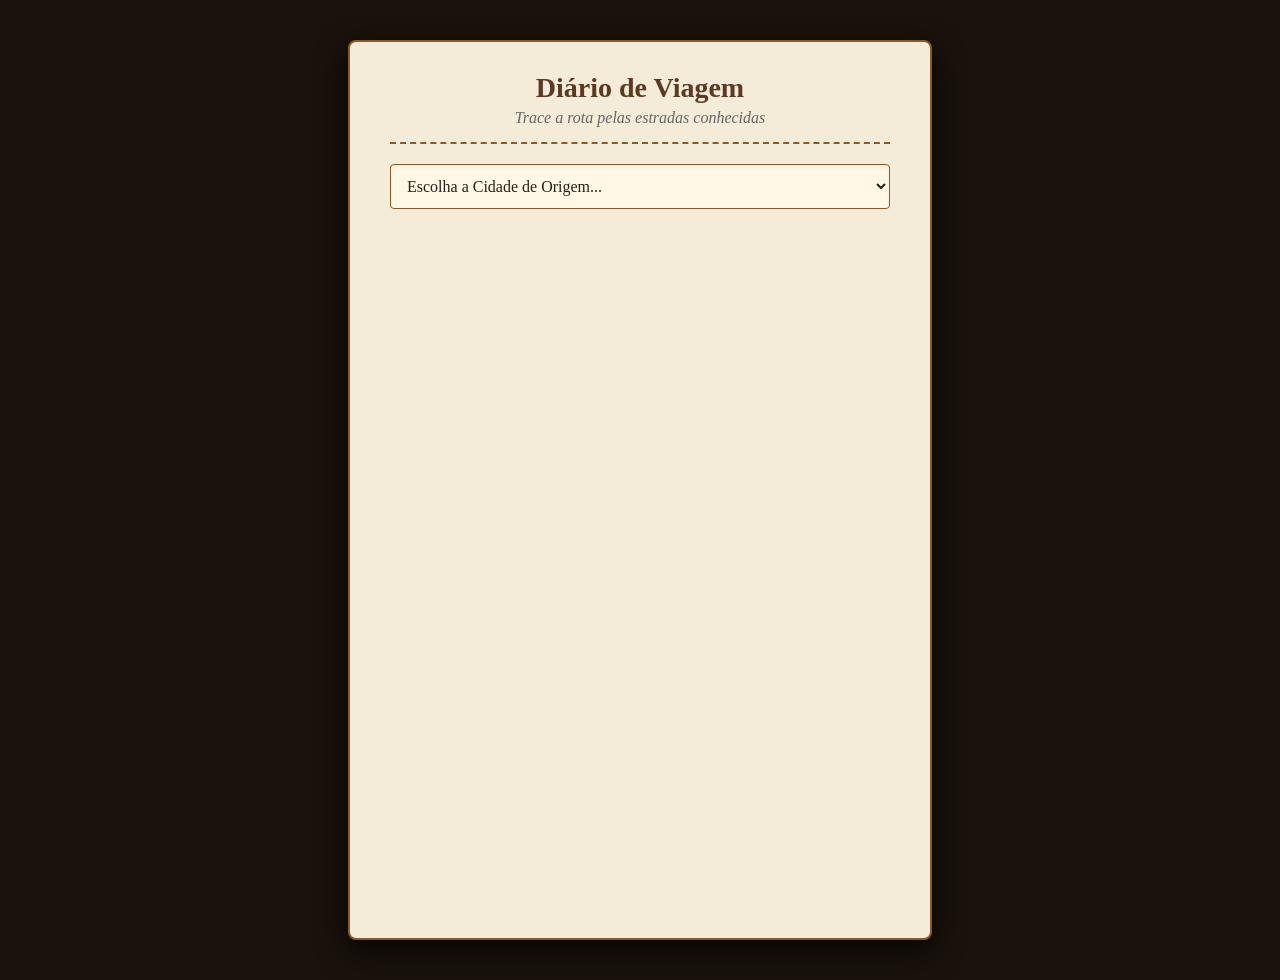
==== index.html @ eaf77813 "Rename viagens.html to index.html" ====
<!DOCTYPE html>
<html lang="pt-BR">
<head>
    <meta charset="UTF-8">
    <meta name="viewport" content="width=device-width, initial-scale=1.0">
    <title>Rotas de Faerûn - D&D</title>
    <link rel="stylesheet" href="style-viagens.css">
</head>
<body>
    <div class="container">
        <header>
            <h1>Diário de Viagem</h1>
            <p class="subtitle">Trace a rota pelas estradas conhecidas</p>
        </header>

        <div id="route-builder">
            <div id="steps-container">
                <!-- Os campos de seleção (select) serão gerados aqui dinamicamente -->
            </div>
        </div>

        <div id="summary-box" class="summary-box hidden">
            <!-- O resumo atualizado aparecerá aqui -->
        </div>
    </div>

    <script src="script-viagens.js"></script>
</body>
</html>
---- style-viagens.css ----
:root {
    --bg-color: #f4ecd8;
    --text-color: #2c1e16;
    --border-color: #8b5a2b;
    --highlight: #5c3a21;
}

body {
    font-family: 'Georgia', serif;
    background-color: #1a120c;
    color: var(--text-color);
    display: flex;
    justify-content: center;
    padding: 40px 20px;
    margin: 0;
    min-height: 100vh;
}

.container {
    background-color: var(--bg-color);
    padding: 30px 40px;
    border-radius: 8px;
    box-shadow: 0 10px 30px rgba(0, 0, 0, 0.8);
    border: 2px solid var(--border-color);
    width: 100%;
    max-width: 500px;
    display: flex;
    flex-direction: column;
}

header {
    text-align: center;
    margin-bottom: 20px;
    border-bottom: 2px dashed var(--border-color);
    padding-bottom: 15px;
}

h1 {
    font-size: 28px;
    margin: 0 0 5px 0;
    color: var(--highlight);
}

.subtitle {
    font-style: italic;
    margin: 0;
    color: #666;
}

#route-builder {
    flex-grow: 1;
    margin-bottom: 20px;
}

.step-wrapper {
    display: flex;
    flex-direction: column;
    align-items: center;
    margin-bottom: 15px;
    animation: fadeIn 0.3s ease-in-out;
}

.step-arrow {
    color: var(--border-color);
    font-size: 24px;
    margin-bottom: 10px;
}

select {
    width: 100%;
    padding: 12px;
    font-family: 'Georgia', serif;
    font-size: 16px;
    background-color: #fff8e7;
    border: 1px solid var(--border-color);
    border-radius: 4px;
    color: var(--text-color);
    cursor: pointer;
    box-shadow: inset 0 2px 4px rgba(0,0,0,0.05);
}

select:focus {
    outline: none;
    border-color: var(--highlight);
    box-shadow: 0 0 5px rgba(139, 90, 43, 0.5);
}

.summary-box {
    background-color: rgba(139, 90, 43, 0.1);
    border: 2px solid var(--border-color);
    border-radius: 6px;
    padding: 15px;
    text-align: left;
}

.summary-box.hidden {
    display: none;
}

.summary-box p {
    margin: 8px 0;
    font-size: 16px;
    line-height: 1.4;
}

.summary-box strong {
    color: var(--highlight);
}

.route-path {
    color: #4a2e1b;
    font-weight: bold;
    font-style: italic;
}

@keyframes fadeIn {
    from { opacity: 0; transform: translateY(-10px); }
    to { opacity: 1; transform: translateY(0); }
}
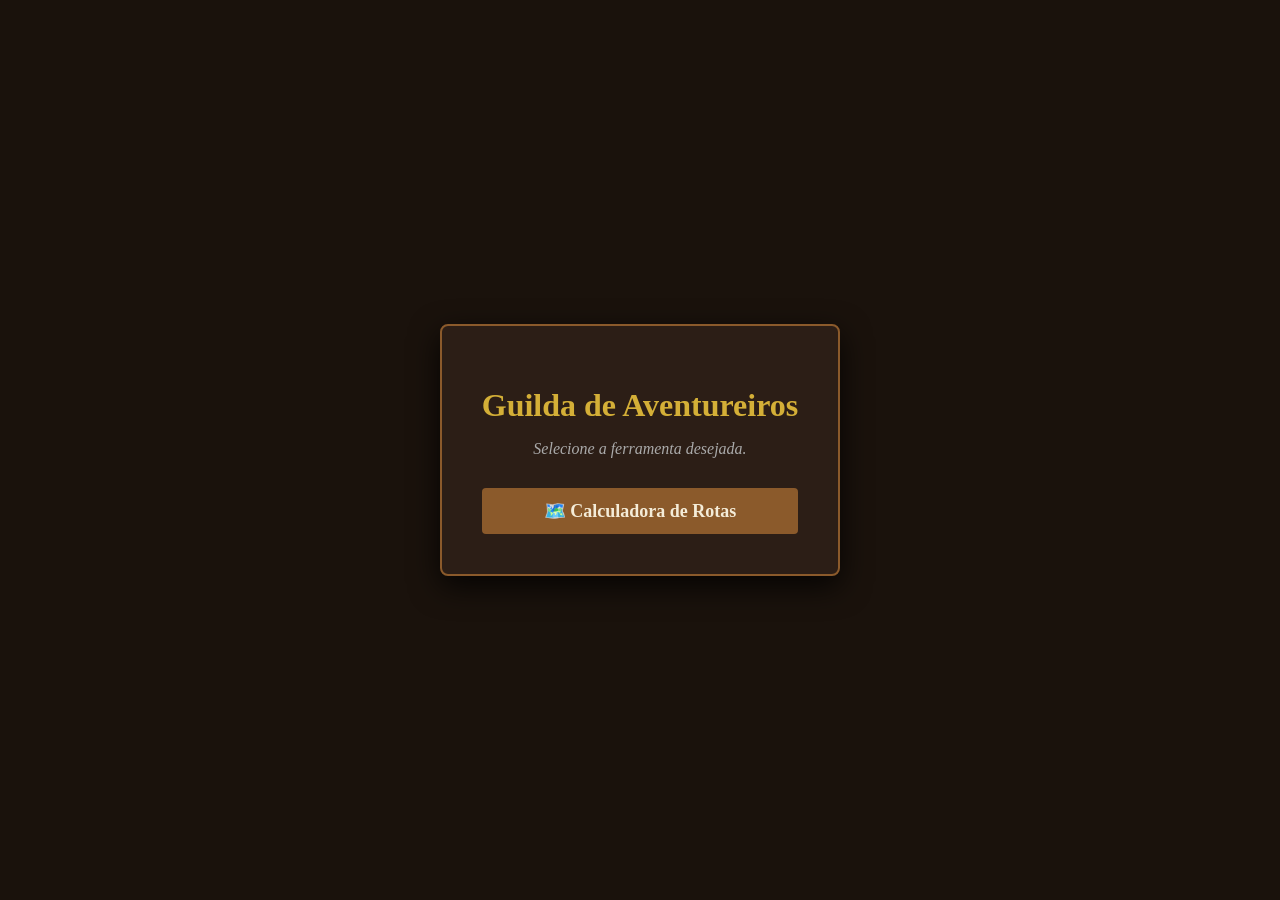
==== commit 741974ba: "Add files via upload" ====
--- a/index.html
+++ b/index.html
@@ -3,27 +3,61 @@
 <head>
     <meta charset="UTF-8">
     <meta name="viewport" content="width=device-width, initial-scale=1.0">
-    <title>Rotas de Faerûn - D&D</title>
-    <link rel="stylesheet" href="style-viagens.css">
+    <title>Dito's Party</title>
+    <style>
+        body {
+            font-family: 'Georgia', serif;
+            background-color: #1a120c;
+            color: #f4ecd8;
+            display: flex;
+            justify-content: center;
+            align-items: center;
+            height: 100vh;
+            margin: 0;
+            text-align: center;
+        }
+        .hub-container {
+            background-color: #2c1e16;
+            padding: 40px;
+            border-radius: 8px;
+            border: 2px solid #8b5a2b;
+            box-shadow: 0 10px 30px rgba(0, 0, 0, 0.8);
+            max-width: 400px;
+        }
+        h1 {
+            color: #d4af37;
+            margin-bottom: 10px;
+        }
+        p {
+            color: #aaa;
+            margin-bottom: 30px;
+            font-style: italic;
+        }
+        .tool-link {
+            display: inline-block;
+            background-color: #8b5a2b;
+            color: #f4ecd8;
+            text-decoration: none;
+            padding: 12px 24px;
+            font-size: 18px;
+            font-weight: bold;
+            border-radius: 4px;
+            transition: background-color 0.3s;
+            width: 100%;
+            box-sizing: border-box;
+        }
+        .tool-link:hover {
+            background-color: #6b4423;
+        }
+    </style>
 </head>
 <body>
-    <div class="container">
-        <header>
-            <h1>Diário de Viagem</h1>
-            <p class="subtitle">Trace a rota pelas estradas conhecidas</p>
-        </header>
-
-        <div id="route-builder">
-            <div id="steps-container">
-                <!-- Os campos de seleção (select) serão gerados aqui dinamicamente -->
-            </div>
-        </div>
-
-        <div id="summary-box" class="summary-box hidden">
-            <!-- O resumo atualizado aparecerá aqui -->
-        </div>
+    <div class="hub-container">
+        <h1>Guilda de Aventureiros</h1>
+        <p>Selecione a ferramenta desejada.</p>
+        
+        <!-- Link apontando para o seu arquivo renomeado -->
+        <a href="viagens.html" class="tool-link">🗺️ Calculadora de Rotas</a>
     </div>
-
-    <script src="script-viagens.js"></script>
 </body>
-</html>
+</html>
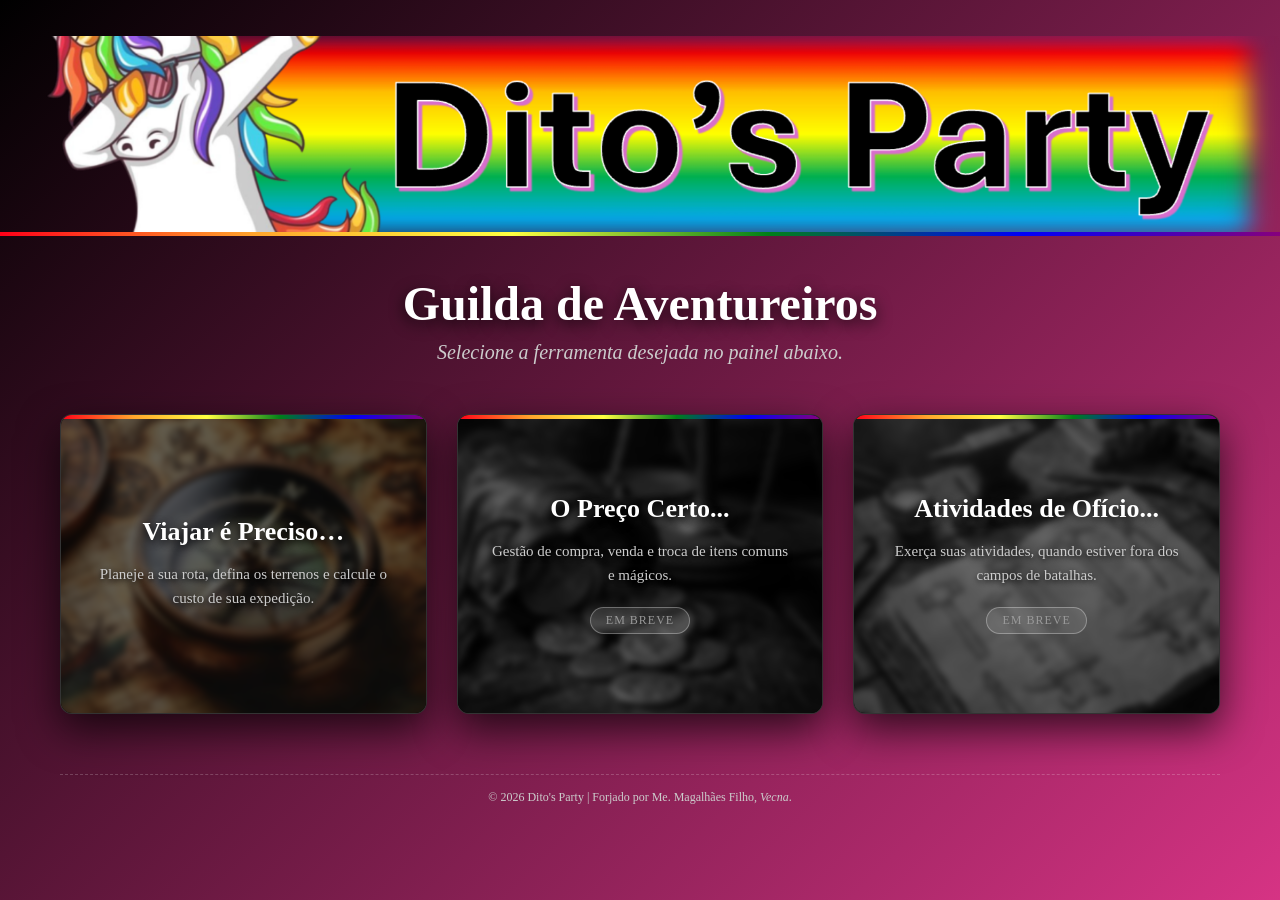
==== commit 7bedac2e: "Add files via upload" ====
--- a/index.html
+++ b/index.html
@@ -4,60 +4,59 @@
     <meta charset="UTF-8">
     <meta name="viewport" content="width=device-width, initial-scale=1.0">
     <title>Dito's Party</title>
-    <style>
-        body {
-            font-family: 'Georgia', serif;
-            background-color: #1a120c;
-            color: #f4ecd8;
-            display: flex;
-            justify-content: center;
-            align-items: center;
-            height: 100vh;
-            margin: 0;
-            text-align: center;
-        }
-        .hub-container {
-            background-color: #2c1e16;
-            padding: 40px;
-            border-radius: 8px;
-            border: 2px solid #8b5a2b;
-            box-shadow: 0 10px 30px rgba(0, 0, 0, 0.8);
-            max-width: 400px;
-        }
-        h1 {
-            color: #d4af37;
-            margin-bottom: 10px;
-        }
-        p {
-            color: #aaa;
-            margin-bottom: 30px;
-            font-style: italic;
-        }
-        .tool-link {
-            display: inline-block;
-            background-color: #8b5a2b;
-            color: #f4ecd8;
-            text-decoration: none;
-            padding: 12px 24px;
-            font-size: 18px;
-            font-weight: bold;
-            border-radius: 4px;
-            transition: background-color 0.3s;
-            width: 100%;
-            box-sizing: border-box;
-        }
-        .tool-link:hover {
-            background-color: #6b4423;
-        }
-    </style>
+    <link rel="stylesheet" href="style.css">
 </head>
-<body>
-    <div class="hub-container">
-        <h1>Guilda de Aventureiros</h1>
-        <p>Selecione a ferramenta desejada.</p>
-        
-        <!-- Link apontando para o seu arquivo renomeado -->
-        <a href="viagens.html" class="tool-link">🗺️ Calculadora de Rotas</a>
+<body class="page-index">
+    
+    <!-- BANNER AGORA FICA AQUI EM CIMA, FORA DA GRELHA -->
+    <div class="banner-full-top">
+        <img src="img/banner-principal.png" alt="Banner Oficial Dito's Party">
+    </div>
+
+    <!-- Grelha Principal (Max 1200px e Centralizada) -->
+    <div class="hub-wrapper">
+
+        <!-- Cabeçalho Ocupa as 3 Colunas -->
+        <div class="grid-span-3 header-container">
+            <h1>Guilda de Aventureiros</h1>
+            <p class="subtitle">Selecione a ferramenta desejada no painel abaixo.</p>
+        </div>
+
+        <!-- Cartão 1: Logística (1 Coluna) -->
+        <a href="viagens.html" class="tool-card">
+            <!-- A imagem de fundo (coloque um ficheiro bg-viagem.jpg na sua pasta img) -->
+            <div class="card-bg" style="background-image: url('img/bg-viagem.jpeg');"></div>
+            <div class="card-content">
+                <h2>Viajar é Preciso…</h2>
+                <p>Planeje a sua rota, defina os terrenos e calcule o custo de sua expedição.</p>
+            </div>
+        </a>
+
+        <!-- Cartão 2: Mercado (1 Coluna) -->
+        <a href="#" class="tool-card disabled">
+            <div class="card-bg" style="background-image: url('img/bg-mercado.jpeg');"></div>
+            <div class="card-content">
+                <h2>O Preço Certo...</h2>
+                <p>Gestão de compra, venda e troca de itens comuns e mágicos.</p>
+                <span class="badge-breve">Em breve</span>
+            </div>
+        </a>
+
+        <!-- Cartão 3: Fichas (1 Coluna) -->
+        <a href="#" class="tool-card disabled">
+            <div class="card-bg" style="background-image: url('img/bg-oficio.jpeg');"></div>
+            <div class="card-content">
+                <h2>Atividades de Ofício...</h2>
+                <p>Exerça suas atividades, quando estiver fora dos campos de batalhas.</p>
+                <span class="badge-breve">Em breve</span>
+            </div>
+        </a>
+
+        <!-- Rodapé Ocupa as 3 Colunas -->
+        <footer class="grid-span-3 site-footer">
+            © 2026 Dito's Party | Forjado por Me. Magalhães Filho, <i>Vecna</i>.
+        </footer>
+
     </div>
 </body>
 </html>
--- a/style.css
+++ b/style.css
@@ -0,0 +1,369 @@
+/* =========================================================
+   STYLE.CSS - IDENTIDADE GLOBAL ANIMADA (DITO'S PARTY)
+   ========================================================= */
+:root {
+    --bg-input: rgba(30, 30, 30, 0.8);  /* Inputs semi-transparentes */
+    --text-main: #ffffff;               /* Texto principal em branco puro para leitura máxima */
+    --text-muted: #cccccc;              /* Texto secundário mais claro (cinza claro) */
+    --border-color: rgba(255, 255, 255, 0.2); /* Bordas levemente mais visíveis */
+    
+    /* Novas cores de alto contraste para fundos escuros */
+    --accent-primary: #fbbf24;          /* Dourado/Âmbar vibrante (Excelente legibilidade) */
+    --accent-hover: #fcd34d;            /* Dourado claro para hover */
+    --accent-blue: #38bdf8;             /* Azul celeste brilhante para botões de mapa */
+    
+    --rainbow-gradient: linear-gradient(90deg, #ff0018, #ffa52c, #ffff41, #008018, #0000f9, #86007d);
+}
+
+*, *::before, *::after { box-sizing: border-box; }
+
+body {
+    font-family: 'Georgia', serif;
+    color: var(--text-main);
+    display: flex;
+    justify-content: center;
+    align-items: center;
+    padding: 40px 20px;
+    margin: 0;
+    min-height: 100vh;
+    
+    /* WALLPAPER ANIMADO */
+    background: linear-gradient(-45deg, #0f0c20, #4b0082, #86007d, #d63384, #000000);
+    background-size: 400% 400%;
+    animation: animateBackground 15s ease infinite;
+}
+
+@keyframes animateBackground {
+    0% { background-position: 0% 50%; }
+    50% { background-position: 100% 50%; }
+    100% { background-position: 0% 50%; }
+}
+
+/* Override para a Página Inicial (Permite o banner no topo e remove a centralização do body) */
+body.page-index {
+    display: block; 
+    padding: 0;     
+}
+
+/* =========================================================
+   ESTRUTURA BASE (GLASSMORPHISM / VIDRO FOSCO)
+   ========================================================= */
+.container {
+    background-color: rgba(20, 20, 20, 0.65); /* Preto quase transparente */
+    backdrop-filter: blur(12px); /* Borra o papel de parede atrás da caixa */
+    -webkit-backdrop-filter: blur(12px); /* Suporte para Safari */
+    padding: 30px 40px;
+    border-radius: 12px;
+    box-shadow: 0 15px 40px rgba(0, 0, 0, 0.7), inset 0 0 20px rgba(255, 255, 255, 0.05);
+    border: 1px solid var(--border-color);
+    width: 100%;
+    max-width: 600px;
+    display: flex;
+    flex-direction: column;
+    transition: transform 0.3s ease, box-shadow 0.3s ease;
+}
+
+/* Borda superior de arco-íris nas caixas */
+.container::before {
+    content: "";
+    display: block;
+    height: 4px;
+    background: var(--rainbow-gradient);
+    border-radius: 4px 4px 0 0;
+    margin: -30px -40px 30px -40px; 
+    width: calc(100% + 80px);
+}
+
+.top-nav {
+    display: flex;
+    justify-content: space-between;
+    align-items: center;
+    margin-bottom: 15px;
+}
+
+.return-link, .discord-rules-link { 
+    display: inline-block; 
+    color: var(--accent-primary); 
+    text-decoration: none; 
+    font-weight: bold; 
+    font-size: 14px;
+    transition: color 0.2s;
+    text-shadow: 0 2px 4px rgba(0,0,0,0.5); /* Sombra para leitura no fundo de vidro */
+}
+
+.return-link:hover, .discord-rules-link:hover { 
+    text-decoration: underline; 
+    color: var(--accent-hover);
+}
+
+/* =========================================================
+   TIPOGRAFIA E FORMS GERAIS
+   ========================================================= */
+header { text-align: center; margin-bottom: 20px; }
+h1 { font-size: 28px; margin: 0 0 5px 0; color: #ffffff; text-shadow: 0 2px 10px rgba(0,0,0,0.8); }
+.subtitle { font-style: italic; margin: 0; color: var(--text-muted); }
+
+.section-title { 
+    color: var(--accent-primary); 
+    margin-bottom: 15px; 
+    border-bottom: 1px solid var(--border-color); 
+    padding-bottom: 5px; 
+}
+
+.divider { 
+    border: none; height: 2px; 
+    background: var(--rainbow-gradient); 
+    opacity: 0.5; margin: 20px 0; border-radius: 2px;
+}
+
+.site-footer { 
+    text-align: center; margin-top: 30px; font-size: 12px; 
+    color: var(--text-muted); border-top: 1px dashed var(--border-color); padding-top: 15px; 
+}
+
+.input-group { display: flex; flex-direction: column; width: 100%; }
+.input-group label { font-size: 13px; font-weight: bold; margin-bottom: 5px; color: var(--text-main); }
+
+input[type="text"], input[type="number"], select {
+    width: 100%; padding: 10px; padding-right: 25px; 
+    font-family: 'Georgia', serif; font-size: 14px; 
+    color: #ffffff; background-color: var(--bg-input); 
+    border: 1px solid var(--border-color); border-radius: 4px; 
+    outline: none; transition: 0.2s;
+}
+input:focus, select:focus { border-color: var(--accent-primary); box-shadow: 0 0 8px rgba(214, 51, 132, 0.6); }
+input:disabled, select:disabled { opacity: 0.6; cursor: not-allowed; }
+
+/* =========================================================
+   ESTILOS EXCLUSIVOS DO HUB (INDEX) - LAYOUT EM GRELHA 3FR
+   ========================================================= */
+
+/* Limpa margens padrão e permite o wallpaper animado brilhar */
+/* Limpa margens padrão do topo para o banner encostar no teto */
+body.page-index, body.page-viagens {
+    display: flex;
+    flex-direction: column;
+    align-items: center;
+    padding: 0 0 60px 0; 
+}
+
+/* O Contentor Mestre (Adicionado padding lateral para proteger o mobile) */
+.hub-wrapper {
+    display: grid;
+    grid-template-columns: repeat(3, 1fr);
+    gap: 30px;
+    width: 100%;
+    max-width: 1200px;
+    padding: 0 20px; 
+    margin: 0 auto;
+}
+
+/* Classe utilitária para fazer itens ocuparem as 3 colunas (Banner, Título e Rodapé) */
+.grid-span-3 {
+    grid-column: span 3;
+}
+
+/* Responsividade: Se o ecrã for pequeno (telemóvel), passa para 1 coluna */
+@media (max-width: 900px) {
+    .hub-wrapper {
+        grid-template-columns: 1fr;
+    }
+    .grid-span-3 {
+        grid-column: span 1;
+    }
+}
+
+/* Banner Principal */
+.banner-full-top {
+    position: relative; /* Necessário para a linha colorida grudar na base */
+    width: 100%;
+    height: 200px; /* AUMENTE OU DIMINUA AQUI para mostrar mais ou menos do unicórnio */
+    overflow: hidden;
+    margin-bottom: 40px;
+    /* O sombreado escuro foi removido daqui */
+}
+
+/* Cria a linha arco-íris exata na parte inferior do banner */
+.banner-full-top::after {
+    content: "";
+    position: absolute;
+    bottom: 0;
+    left: 0;
+    right: 0;
+    height: 4px; /* Pode deixar com 4px se quiser igual aos cards, ou 6px para mais destaque */
+    background: var(--rainbow-gradient);
+    z-index: 10;
+}
+
+.banner-full-top img {
+    width: 100%;
+    height: 100%;
+    object-fit: cover; /* Faz preencher todo o espaço e corta as sobras (pernas) */
+    object-position: center 47%; /* Foca a câmera mais para cima, priorizando o chifre/rosto */
+}
+
+/* Aumenta o tamanho da fonte do subtítulo */
+.header-container .subtitle {
+    font-size: 20px; /* AUMENTE OU DIMINUA AQUI (O padrão era ~15px) */
+    margin-top: 10px;
+    color: var(--text-muted);
+}
+
+/* Cabeçalho Maior */
+.header-container {
+    text-align: center;
+    margin-bottom: 20px;
+}
+.header-container h1 {
+    font-size: 3.0rem; /* Título Gigante */
+    color: #ffffff;
+    margin: 0 0 10px 0;
+    text-shadow: 0 4px 15px rgba(0,0,0,0.8);
+}
+
+/* ---------------------------------------------------------
+   CARTÕES TEMÁTICOS (1FR CADA)
+   --------------------------------------------------------- */
+.tool-card {
+    position: relative;
+    border-radius: 12px;
+    overflow: hidden; /* Mantém a imagem presa nos cantos redondos */
+    border: 1px solid var(--border-color);
+    box-shadow: 0 15px 40px rgba(0, 0, 0, 0.7);
+    text-decoration: none;
+    display: block;
+    min-height: 300px;
+    transition: transform 0.3s ease, box-shadow 0.3s ease;
+    background-color: #000; /* Fundo base para o caso da imagem demorar a carregar */
+}
+
+/* Linha Arco-íris no Topo do Cartão */
+.tool-card::before {
+    content: "";
+    position: absolute;
+    top: 0; left: 0; right: 0; height: 4px;
+    background: var(--rainbow-gradient);
+    z-index: 3;
+}
+
+/* A Imagem Desfocada no Fundo */
+.card-bg {
+    position: absolute;
+    top: -15px; left: -15px; right: -15px; bottom: -15px; /* Margem extra para não mostrar bordas transparentes no blur */
+    background-size: cover;
+    background-position: center;
+    filter: blur(3px) brightness(0.4); /* Aplica o blur e escurece a imagem */
+    z-index: 1;
+    transition: transform 0.5s ease, filter 0.5s ease;
+}
+
+/* Efeito Hover - Levanta o Cartão e Foca a Imagem */
+.tool-card:hover {
+    transform: translateY(-8px);
+    box-shadow: 0 25px 50px rgba(0, 0, 0, 0.9);
+}
+.tool-card:hover .card-bg {
+    transform: scale(1.05);
+    filter: blur(1px) brightness(0.6); /* Reduz o blur ao passar o rato */
+}
+
+/* Conteúdo de Texto no Ficheiro */
+.card-content {
+    position: relative;
+    z-index: 2;
+    padding: 40px 30px;
+    text-align: center;
+    display: flex;
+    flex-direction: column;
+    justify-content: center;
+    align-items: center;
+    height: 100%;
+    box-sizing: border-box;
+}
+
+.card-content h2 {
+    color: #ffffff;
+    font-size: 26px;
+    margin: 0 0 15px 0;
+    text-shadow: 0 2px 8px rgba(0,0,0,0.9);
+}
+
+.card-content p {
+    color: var(--text-muted);
+    font-size: 15px;
+    line-height: 1.6;
+    margin: 0;
+    text-shadow: 0 2px 5px rgba(0,0,0,0.9);
+    transition: color 0.3s ease;
+}
+.tool-card:hover .card-content p {
+    color: #ffffff;
+}
+
+/* Selo "Em Breve" */
+.badge-breve {
+    margin-top: 20px;
+    display: inline-block;
+    padding: 5px 15px;
+    background-color: rgba(255, 255, 255, 0.1);
+    border: 1px solid rgba(255, 255, 255, 0.3);
+    border-radius: 20px;
+    font-size: 12px;
+    text-transform: uppercase;
+    letter-spacing: 1px;
+    color: #999;
+}
+
+/* Cartões Inativos (Mercado e Fichas) */
+.tool-card.disabled {
+    cursor: not-allowed;
+}
+.tool-card.disabled .card-bg {
+    filter: blur(3px) brightness(0.4) grayscale(1);
+}
+.tool-card.disabled:hover {
+    transform: none;
+    box-shadow: 0 15px 40px rgba(0, 0, 0, 0.7);
+}
+.tool-card.disabled:hover .card-bg {
+    transform: none;
+    filter: blur(1px) brightness(0.6) grayscale(1);
+}
+
+/* =========================================================
+   BOTÕES DO INDEX
+   ========================================================= */
+.btn-white {
+    background-color: rgba(255, 255, 255, 0.95);
+    color: #86007d; 
+    padding: 15px 20px;
+    font-size: 18px;
+    font-weight: bold;
+    border-radius: 6px;
+    cursor: pointer;
+    transition: all 0.3s ease;
+    display: inline-block;
+    text-decoration: none;
+    width: 100%;
+    box-sizing: border-box;
+    box-shadow: 0 4px 15px rgba(0,0,0,0.4);
+}
+
+.btn-white:hover {
+    background-color: #ffffff;
+    box-shadow: 0 0 25px rgba(255, 255, 255, 0.8);
+    transform: scale(1.02);
+}
+
+.btn-disabled {
+    background-color: #444;
+    color: #999;
+    box-shadow: none;
+    cursor: not-allowed;
+}
+
+.btn-disabled:hover {
+    background-color: #444;
+    transform: none;
+    box-shadow: none;
+}
